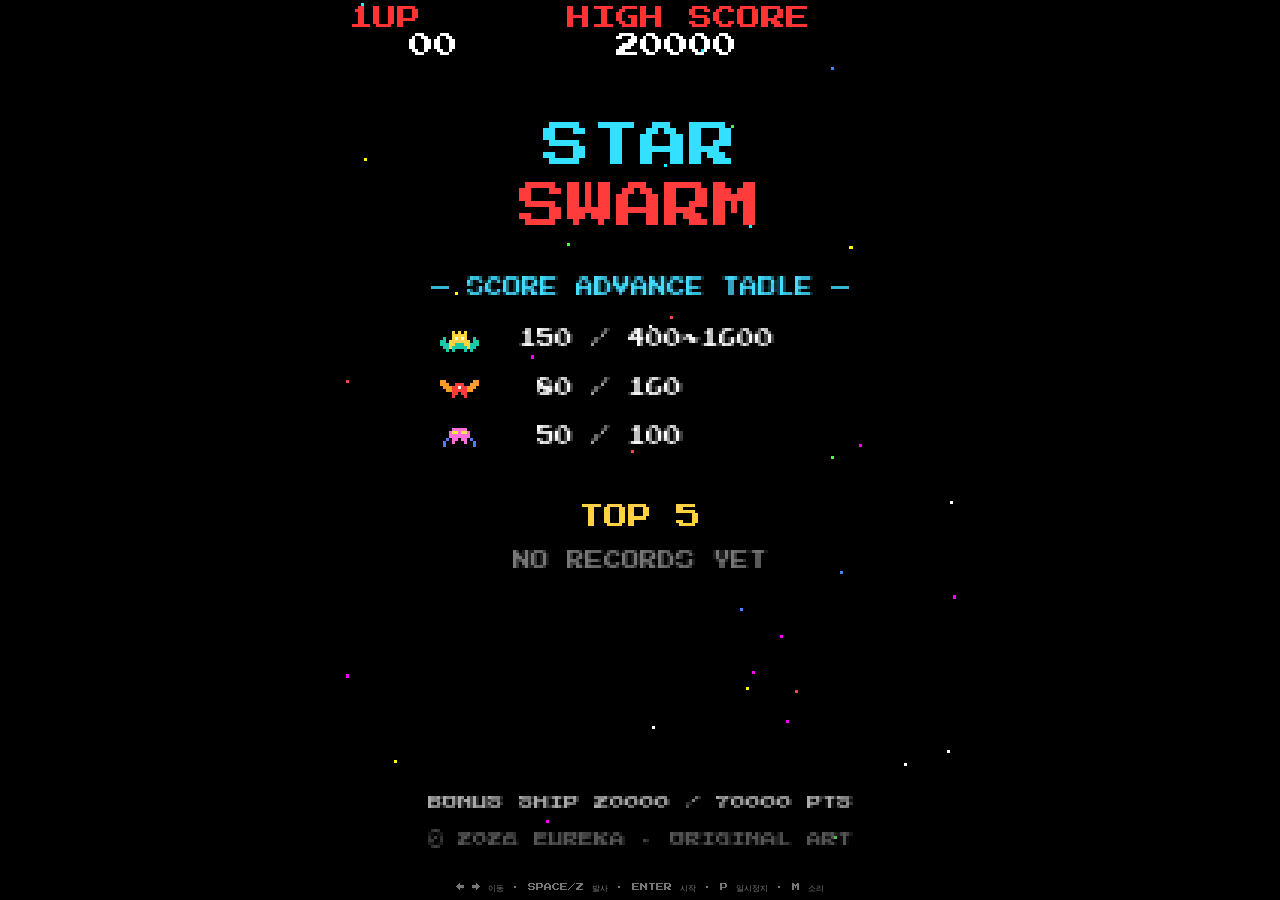
==== web/index.html @ d0725392 "Star Swarm: always rescue captured fighter, ramp difficulty, add entry attacks - Killing the captor " ====
<!doctype html>
<html lang="ko">
<head>
<meta charset="utf-8">
<meta name="viewport" content="width=device-width,initial-scale=1,user-scalable=no">
<title>Star Swarm</title>
<link rel="preconnect" href="https://fonts.googleapis.com">
<link href="https://fonts.googleapis.com/css2?family=Press+Start+2P&display=swap" rel="stylesheet">
<style>
  :root { --bg:#000; --fg:#ddd; --accent:#ff3b3b; color-scheme:dark; }
  html,body { margin:0; height:100%; background:var(--bg); color:var(--fg); overflow:hidden;
    font-family:'Press Start 2P',monospace; touch-action:none; user-select:none; }
  #wrap { padding-inline:16px; box-sizing:border-box; display:flex; flex-direction:column; align-items:center; justify-content:center; height:100%; }
  canvas { max-width:100%; image-rendering:pixelated; image-rendering:crisp-edges; background:#000;
    height:min(100vh, calc(100vw * 288 / 224)); aspect-ratio:224/288; }
  #help { font-size:8px; color:#777; padding:6px 16px; text-align:center; line-height:1.6; }
  #touch { display:none; width:100%; max-width:480px; justify-content:space-between; padding:8px 16px; box-sizing:border-box; }
  #touch button { font-family:inherit; font-size:12px; color:#fff; background:#222; border:2px solid #555;
    border-radius:12px; width:72px; height:56px; touch-action:none; }
  #touch .fire { background:#5a1010; border-color:var(--accent); width:96px; }
  @media (pointer:coarse) {
    #touch { display:flex; }
    #help { display:none; }
    canvas { height:min(calc(100vh - 80px), calc(100vw * 288 / 224)); }
  }
</style>
</head>
<body>
<div id="wrap">
  <canvas id="game" width="224" height="288"></canvas>
  <div id="help">← → 이동 · SPACE/Z 발사 · ENTER 시작 · P 일시정지 · M 소리</div>
  <div id="touch">
    <div><button data-k="ArrowLeft">◀</button> <button data-k="ArrowRight">▶</button></div>
    <button class="fire" data-k="Space">FIRE</button>
  </div>
</div>
<script>
'use strict';
// STAR SWARM — 오리지널 그래픽/사운드로 만든 고정 화면 슈팅 게임
const W = 224, H = 288, PY = H - 32;
const cv = document.getElementById('game'), ctx = cv.getContext('2d');
ctx.imageSmoothingEnabled = false;

// ---------- 유틸 ----------
const rnd = n => Math.random() * n;
const pick = a => a[Math.floor(Math.random() * a.length)];
const clamp = (v, a, b) => Math.max(a, Math.min(b, v));
function turnTo(a, t, r) { let d = t - a; d = Math.atan2(Math.sin(d), Math.cos(d)); return a + clamp(d, -r, r); }

// ---------- 스프라이트 (오리지널 픽셀아트) ----------
const PAL = { W:'#f4f4f4', C:'#33e0ff', R:'#ff3b3b', P:'#ff6fd8', Y:'#ffe14d', B:'#4d7cff', O:'#ff9a2e',
              G:'#ffd23f', T:'#19c9a8', V:'#9b5cff', M:'#ff4fa0' };
function mk(rows, map = {}) {
  const c = document.createElement('canvas'); c.width = rows[0].length; c.height = rows.length;
  const x = c.getContext('2d');
  rows.forEach((r, j) => [...r].forEach((ch, i) => { if (ch !== '.') { x.fillStyle = PAL[map[ch] || ch]; x.fillRect(i, j, 1, 1); } }));
  return c;
}
const SHIP = ['......W......','......W......','.....WWW.....','.....WCW.....','..R..WCW..R..','..R.WWWWW.R..',
              '..WWWWRWWWW..','.WWW.WRW.WWW.','WWW..WWW..WWW','WR....W....RW','W...........W'];
const DRONE = [['...PPPPP...','..PYYPYYP..','..PPPPPPP..','.B.PP.PP.B.','B..P...P..B','B.........B'],
               ['...PPPPP...','..PYYPYYP..','..PPPPPPP..','..BPP.PPB..','..B.P.P.B..','...B...B...']];
const ESCORT = [['OO.........OO','OOO..RRR..OOO','.OOORRWRROOO.','..OORRRRROO..','....RR.RR....','....R...R....'],
                ['.............','OOO..RRR..OOO','OOOORRWRROOOO','..OORRRRROO..','....RR.RR....','.....R.R.....']];
const BOSS = [['....G.G.G....','....GGGGG....','.T..GWGWG..T.','TT.GGGGGGG.TT','TTTGGTTTGGTTT','.TTGTTTTTGTT.','..T.T...T.T..'],
              ['....G.G.G....','....GGGGG....','....GWGWG....','.TTGGGGGGGTT.','TTTGGTTTGGTTT','TT.GTTTTTG.TT','T...T...T...T']];
const SPR = {
  player: mk(SHIP), captive: mk(SHIP, { W:'R', R:'W' }),
  drone: DRONE.map(r => mk(r)), escort: ESCORT.map(r => mk(r)),
  boss: BOSS.map(r => mk(r)), bossHurt: BOSS.map(r => mk(r, { G:'V', T:'M' })),
};
function spr(img, x, y, a = 0) {
  ctx.save(); ctx.translate(Math.round(x), Math.round(y));
  if (a) ctx.rotate(-Math.round(a / (Math.PI / 12)) * (Math.PI / 12));
  ctx.drawImage(img, -(img.width >> 1), -(img.height >> 1)); ctx.restore();
}
function txt(s, x, y, color = '#fff', align = 'center', size = 8) {
  ctx.font = `${size}px 'Press Start 2P', monospace`; ctx.textAlign = align; ctx.textBaseline = 'top';
  ctx.fillStyle = color; ctx.fillText(s, x, y);
}

// ---------- 사운드 (WebAudio 합성) ----------
let AC = null, muted = false;
function audio() { if (!AC) { try { AC = new (window.AudioContext || window.webkitAudioContext)(); } catch { } } return AC; }
function tone(f1, f2, dur, type = 'square', vol = 0.06, delay = 0) {
  const a = audio(); if (!a || muted) return; const t = a.currentTime + delay;
  const o = a.createOscillator(), g = a.createGain(); o.type = type;
  o.frequency.setValueAtTime(f1, t); o.frequency.exponentialRampToValueAtTime(f2, t + dur);
  g.gain.setValueAtTime(vol, t); g.gain.exponentialRampToValueAtTime(0.001, t + dur);
  o.connect(g).connect(a.destination); o.start(t); o.stop(t + dur);
}
function noise(dur, vol = 0.15) {
  const a = audio(); if (!a || muted) return;
  const b = a.createBuffer(1, a.sampleRate * dur, a.sampleRate), d = b.getChannelData(0);
  for (let i = 0; i < d.length; i++) d[i] = (Math.random() * 2 - 1) * (1 - i / d.length);
  const s = a.createBufferSource(), g = a.createGain(); s.buffer = b; g.gain.value = vol;
  s.connect(g).connect(a.destination); s.start();
}
const SFX = {
  shot: () => tone(1400, 380, 0.07),
  hit: () => noise(0.12, 0.12),
  bossHit: () => tone(500, 900, 0.1, 'square', 0.05),
  boom: () => { noise(0.8, 0.25); tone(200, 40, 0.8, 'sawtooth', 0.05); },
  dive: () => tone(1000, 250, 0.45, 'triangle', 0.035),
  beam: () => { tone(280, 560, 0.5, 'sawtooth', 0.025); tone(560, 280, 0.5, 'sawtooth', 0.02, 0.25); },
  capture: () => [880, 660, 440, 330].forEach((f, i) => tone(f, f * 0.98, 0.18, 'square', 0.05, i * 0.18)),
  rescue: () => [440, 554, 659, 880].forEach((f, i) => tone(f, f, 0.12, 'square', 0.05, i * 0.1)),
  extra: () => [988, 1319, 988, 1319].forEach((f, i) => tone(f, f, 0.08, 'square', 0.05, i * 0.09)),
  start: () => [392, 523, 659, 784, 659, 784, 1047].forEach((f, i) => tone(f, f, 0.16, 'square', 0.05, i * 0.17)),
  stage: () => [523, 659, 784].forEach((f, i) => tone(f, f, 0.1, 'triangle', 0.06, i * 0.1)),
};

// ---------- 입력 ----------
const keys = {}; let firePressed = false, enterPressed = false, paused = false;
const isFireKey = c => c === 'Space' || c === 'KeyZ';
function press(code, down) {
  if (down && !keys[code]) {
    if (isFireKey(code)) firePressed = true;
    if (code === 'Enter') enterPressed = true;
    onKey(code);
  }
  keys[code] = down;
}
addEventListener('keydown', e => {
  if (['ArrowLeft','ArrowRight','ArrowUp','ArrowDown','Space'].includes(e.code)) e.preventDefault();
  audio(); press(e.code, true);
});
addEventListener('keyup', e => press(e.code, false));
document.querySelectorAll('#touch button').forEach(b => {
  const k = b.dataset.k;
  b.addEventListener('pointerdown', e => { e.preventDefault(); audio(); press(k, true); });
  ['pointerup','pointerleave','pointercancel'].forEach(ev => b.addEventListener(ev, () => press(k, false)));
});
cv.addEventListener('pointerdown', () => { audio(); if (state === 'title') enterPressed = true; });

// ---------- 별 배경 ----------
const STAR_C = ['#fff','#ff0','#0ff','#f0f','#f44','#4f4','#48f'];
const stars = Array.from({ length: 70 }, () => ({ x: rnd(W), y: rnd(H), c: pick(STAR_C), ph: rnd(64) | 0, sp: 0.4 + rnd(0.8) }));

// ---------- 게임 상태 ----------
let state = 'title', frame = 0, stTimer = 0, hi = 20000, scores = [];
let G = null, enemies = [], pB = [], eB = [], fx = [], pops = [], captive = null;
const player = { x: W / 2, y: PY, state: 'play', dual: false, a: 0 };
const ships = () => player.dual ? [player.x - 8, player.x + 8] : [player.x];
const DIVING = ['dive', 'escort', 'beam'];

// 공유 랭킹: 아티팩트 db (플레이어마다 최고 점수 1개, scores/<userId>). 없으면 브라우저에만 저장
let DB = null, UID = null;
async function loadScores() {
  try { const b = JSON.parse(localStorage.getItem('ss-best') || 'null'); if (b) hi = Math.max(hi, b); } catch { }
  try { scores = JSON.parse(localStorage.getItem('ss-scores') || '[]'); } catch { }
  try {
    if (!window.claude?.use) return;
    DB = await claude.use('db'); const u = await claude.use('user');
    UID = u ? await u.id() : null;
    if (!DB) return;
    DB.collection('scores').orderBy('score', 'desc').limit(10).onSnapshot(s => {
      scores = s.docs.map(d => d.data()); if (scores[0]) hi = Math.max(hi, scores[0].score);
    }, () => {});
  } catch { }
}
loadScores();

function startGame() {
  G = { score: 0, reserve: 2, stage: 0, shots: 0, hits: 0, nextExtra: 20000, msg: '', msgT: 0, rt: 0, dt: 0 };
  Object.assign(player, { x: W / 2, y: PY, state: 'ready', dual: false, a: 0 });
  captive = null; state = 'game'; SFX.start(); nextStage(true);
}

// ---------- 편대 / 입장 경로 ----------
function makeSlots() {
  const s = [];
  for (let c = 3; c < 7; c++) s.push({ r: 0, c, k: 'boss' });
  for (let r = 1; r < 3; r++) for (let c = 1; c < 9; c++) s.push({ r, c, k: 'escort' });
  for (let r = 3; r < 5; r++) for (let c = 0; c < 10; c++) s.push({ r, c, k: 'drone' });
  return s;
}
function slotPos(s) {
  const sp = G.spread;
  return { x: W / 2 + G.fx + (s.c - 4.5) * 16 * sp, y: 40 + s.r * 16 * (0.4 + 0.6 * sp) };
}
// 경로 = 시작 위치/방향 + [프레임 수, 회전량] 스크립트. a=0 은 아래 방향
const PATH = {
  top:  { x: W / 2 - 12, y: -8, a: 0, scr: [[22, 0], [58, -0.075]] },
  side: { x: -8, y: H - 96, a: 2.3, scr: [[18, 0], [62, 0.065]] },
};
const CH_PATH = [
  { x: W / 2 - 16, y: -8, a: 0, scr: [[40, 0], [45, -0.07], [45, 0.07], [40, -0.035], [300, 0]] },
  { x: -8, y: H - 100, a: 2.2, scr: [[30, 0], [90, 0.07], [300, 0]] },
  { x: 40, y: -8, a: 0.3, scr: [[50, 0], [90, -0.07], [300, 0]] },
  { x: -8, y: 120, a: 1.57, scr: [[30, 0], [40, 0.05], [40, -0.05], [40, 0.05], [300, 0]] },
  { x: -8, y: H - 60, a: 2.6, scr: [[20, 0], [60, 0.05], [50, -0.06], [300, 0]] },
];
const mir = p => ({ x: W - p.x, y: p.y, a: -p.a, scr: p.scr.map(([n, t]) => [n, -t]) });

// 난이도 계수: 1스테이지 0 → 13스테이지 이상 1 (선형 증가)
const diff = () => Math.min(1, (G.stage - 1) / 12);

function nextStage(first = false) {
  G.stage++;
  G.challenge = G.stage >= 3 && (G.stage - 3) % 4 === 0;
  G.phase = 'intro'; G.pt = 0; G.st = 0; G.fx = 0; G.spread = 1; G.ft = 0; G.bt = 0;
  G.atk = 120; G.chHits = 0; G.entering = true; G.first = first;
  enemies = []; pB = []; eB = []; pops = [];
  if (!first) SFX.stage();
  const q = [], sp = 2.2 + 0.9 * diff();
  if (G.challenge) {
    const kinds = ['drone', 'escort', 'boss', 'escort', 'drone'];
    for (let w = 0; w < 5; w++) {
      const path = CH_PATH[(w + G.stage) % 5], kind = kinds[(w + G.stage) % 5];
      for (let i = 0; i < 8; i++)
        q.push({ t: w * 170 + (i >> 1) * 9, kind, slot: null, ...(i % 2 ? mir(path) : path), wave: w, sp: 2.4 });
    }
  } else {
    const S = makeSlots(), take = f => S.filter(f);
    const mid = s => s.c >= 3 && s.c <= 6;
    const bosses = take(s => s.r === 0), r2 = take(s => s.r === 2 && mid(s));
    const waves = [
      [[take(s => s.r === 1 && mid(s)), PATH.top], [take(s => s.r === 3 && mid(s)), mir(PATH.top)]],
      [[bosses.flatMap((b, i) => [b, r2[i]]), PATH.side]],
      [[take(s => (s.r === 1 || s.r === 2) && !mid(s)), mir(PATH.side)]],
      [[take(s => (s.r === 3 && s.c > 6) || (s.r === 4 && s.c >= 5)), mir(PATH.top)]],
      [[take(s => (s.r === 3 && s.c < 3) || (s.r === 4 && s.c < 5)), PATH.top]],
    ];
    waves.forEach((streams, w) => streams.forEach(([list, path]) =>
      list.forEach((slot, i) => q.push({ t: w * 150 + i * 7, kind: slot.k, slot, ...path, wave: w, sp }))));
  }
  G.queue = q.sort((a, b) => a.t - b.t);
}

function spawn(q) {
  const e = { kind: q.kind, hp: q.kind === 'boss' && !G.challenge ? 2 : 1, slot: q.slot, x: q.x, y: q.y, a: q.a,
    sp: q.sp, st: 'enter', scr: q.scr, si: 0, sf: 0, wave: q.wave, entry: true, life: 0 };
  if (!G.challenge && G.stage >= 2) {
    const d = diff();
    if (Math.random() < 0.15 + 0.45 * d) e.fireAt = 25 + (rnd(50) | 0);        // 입장하면서 조준 사격
    if (G.stage >= 3 && Math.random() < 0.05 + 0.25 * d) e.breakAway = true;  // 입장 직후 바로 급강하
  }
  enemies.push(e);
}

// ---------- 적 이동 ----------
function mv(e) { e.x += Math.sin(e.a) * e.sp; e.y += Math.cos(e.a) * e.sp; }
function runScript(e) {
  if (e.si >= e.scr.length) return true;
  const [n, turn] = e.scr[e.si]; e.a += turn; if (++e.sf >= n) { e.si++; e.sf = 0; }
  return false;
}
const offscreen = e => e.x < -24 || e.x > W + 24 || e.y < -24 || e.y > H + 24;

function startDive(e, beam = false) {
  e.st = beam ? 'beam' : 'dive'; e.ph = 0; e.pf = 0; e.turned = 0; e.a = Math.PI;
  e.td = e.x < W / 2 ? 1 : -1; e.sp = 1.7 + 1.3 * diff(); e.turn = 0.03 + 0.03 * diff();
  e.shots = 1 + Math.floor(diff() * 3); e.entry = false;
  if (beam) { e.tx = clamp(player.x, 24, W - 24); e.ty = PY - 122; e.bt = 0; e.beamL = 0; e.capturing = false; }
}

function updEnemy(e) {
  e.life++;
  switch (e.st) {
    case 'enter':
      if (e.life === e.fireAt) eFire(e);
      if (runScript(e)) {
        if (G.challenge) e.st = 'exit';
        else if (e.breakAway && player.state === 'play') { const a = e.a; startDive(e); e.a = a; e.ph = 1; }
        else e.st = 'home';
      }
      mv(e);
      if (G.challenge && e.life > 60 && offscreen(e)) e.dead = e.gone = true;
      break;
    case 'exit':
      mv(e); if (offscreen(e)) e.dead = e.gone = true; break;
    case 'home': {
      const p = slotPos(e.slot), dx = p.x - e.x, dy = p.y - e.y, d = Math.hypot(dx, dy), sp = 2.4;
      if (d < sp + 0.5) { e.x = p.x; e.y = p.y; e.st = 'form'; e.entry = false; }
      else { e.a = turnTo(e.a, Math.atan2(dx, dy), 0.2); e.x += dx / d * sp; e.y += dy / d * sp; }
      break;
    }
    case 'form': {
      const p = slotPos(e.slot); e.x = p.x; e.y = p.y; e.a = turnTo(e.a, 0, 0.2); break;
    }
    case 'escort': {
      const L = e.leader;
      if (!L || L.dead || L.st !== 'dive') { e.st = 'dive'; e.ph = 1; e.pf = 0; e.shots = 1; break; }
      const c = Math.cos(L.a), s = Math.sin(L.a);
      e.x += (L.x + e.ox * c + e.oy * s - e.x) * 0.25; e.y += (L.y - e.ox * s + e.oy * c - e.y) * 0.25;
      e.a = L.a; if (L.fireNow) eFire(e);
      break;
    }
    case 'dive': diveUpd(e); break;
    case 'beam': beamUpd(e); break;
  }
}

function diveUpd(e) {
  e.pf++; e.fireNow = false;
  if (e.ph === 0) {
    e.a += e.td * 0.085; e.turned += 0.085;
    if (e.turned > Math.PI + 0.5) { e.ph = 1; e.pf = 0; }
  } else if (e.ph === 1) {
    e.a = turnTo(e.a, Math.atan2(player.x - e.x, Math.max(20, player.y - e.y)), e.turn || 0.035);
    if (e.pf === 8 || (e.shots > 1 && e.pf === 26) || (e.shots > 2 && e.pf === 44)) { eFire(e); e.fireNow = true; }
    if (e.y > H - 100) e.ph = 2;
  }
  mv(e);
  if (e.y > H + 12 || e.x < -40 || e.x > W + 40) {
    if (!e.slot) { e.dead = e.gone = true; return; }
    e.y = -12; e.x = slotPos(e.slot).x; e.st = 'home'; e.leader = null;
  }
}

function beamUpd(e) {
  e.pf++;
  if (e.ph === 0) {
    e.a += e.td * 0.085; e.turned += 0.085; mv(e);
    if (e.turned > Math.PI * 0.9) e.ph = 1;
  } else if (e.ph === 1) {
    const dx = e.tx - e.x, dy = e.ty - e.y;
    e.a = turnTo(e.a, Math.atan2(dx, dy), 0.08); mv(e);
    if (Math.hypot(dx, dy) < 6) { e.ph = 2; e.bt = 0; }
  } else {
    e.a = turnTo(e.a, 0, 0.2);
    if (!e.capturing) e.bt++;
    const t = e.bt;
    e.beamL = t < 40 ? t / 40 : t < 160 ? 1 : t < 200 ? (200 - t) / 40 : 0;
    if (t % 30 === 1 && e.beamL > 0) SFX.beam();
    if (e.beamL >= 1 && !e.capturing && player.state === 'play' && !player.dual && !captive
        && Math.abs(player.x - e.x) < 18) {
      player.state = 'captured'; player.capBoss = e; player.a = 0; e.capturing = true; SFX.capture();
    }
    if (t >= 200) {
      e.beamL = 0;
      if (captive && captive.boss === e) e.st = 'home';
      else { e.st = 'dive'; e.ph = 2; e.a = 0; }
    }
  }
}

function eFire(e) {
  const d = diff();
  if (player.state !== 'play' || G.challenge || eB.length >= 6 + 6 * d || e.y > PY - 30) return;
  const v = 2.6 + 1.4 * d, dy = Math.max(40, player.y - e.y);
  eB.push({ x: e.x, y: e.y + 6, vx: clamp((player.x - e.x) / dy * v, -1.5, 1.5), vy: v });
}

// ---------- 공격 패턴 ----------
function attackLogic() {
  if (G.challenge || G.entering || player.state !== 'play' || G.phase !== 'play') return;
  if (--G.atk > 0) return;
  const form = enemies.filter(e => e.st === 'form');
  const active = enemies.filter(e => DIVING.includes(e.st)).length;
  const d = diff();
  G.atk = 140 - 100 * d + rnd(80 - 50 * d);
  if (form.length + active <= 6) G.atk *= 0.5; // 남은 적이 적으면 더 공격적
  if (!form.length || active >= 2 + Math.round(5 * d)) return;
  const bosses = form.filter(e => e.kind === 'boss');
  if (bosses.length && Math.random() < 0.35) {
    const b = pick(bosses);
    if (!captive && !player.dual && !enemies.some(e => e.st === 'beam') && Math.random() < 0.45) {
      startDive(b, true);
    } else {
      startDive(b);
      const esc = form.filter(e => e.kind === 'escort' && e.slot.r === 1 && Math.abs(e.slot.c - b.slot.c) <= 1).slice(0, 2);
      esc.forEach((x, i) => { x.st = 'escort'; x.leader = b; x.ox = i ? 14 : -14; x.oy = -10; x.entry = false; });
    }
  } else {
    const pool = form.filter(e => e.kind !== 'boss');
    if (pool.length) startDive(pick(pool)); else startDive(pick(bosses));
    const more = pool.filter(e => e.st === 'form');
    if (more.length && Math.random() < d * 0.5) startDive(pick(more)); // 후반엔 2기 동시 급강하
  }
  SFX.dive();
}

// ---------- 점수 / 피격 ----------
function addScore(n) {
  G.score += n; if (G.score > hi) hi = G.score;
  if (G.score >= G.nextExtra) {
    G.reserve++; SFX.extra(); G.nextExtra = G.nextExtra === 20000 ? 70000 : G.nextExtra + 70000;
  }
}
function boom(x, y, big = false, color = '#ff0') { fx.push({ x, y, t: 0, big, color }); }
function popup(x, y, s) { pops.push({ x, y, s, t: 0 }); }
function say(m, t = 120) { G.msg = m; G.msgT = t; }

function hitEnemy(e) {
  if (e.kind === 'boss' && e.hp > 1) { e.hp--; e.hurt = true; SFX.bossHit(); return; }
  e.dead = true; SFX.hit();
  const diving = DIVING.includes(e.st);
  let pts;
  if (G.challenge) { pts = 100; G.chHits++; }
  else if (e.kind === 'drone') pts = diving ? 100 : 50;
  else if (e.kind === 'escort') pts = diving ? 160 : 80;
  else if (e.kind === 'cap') pts = 1000;
  else if (!diving) pts = 150;
  else pts = [400, 800, 1600][enemies.filter(x => x.leader === e && !x.dead && x.st === 'escort').length];
  addScore(pts);
  if (pts >= 400) popup(e.x, e.y, String(pts));
  boom(e.x, e.y, false, e.kind === 'boss' ? '#ffd23f' : e.kind === 'escort' ? '#ff9a2e' : '#ff6fd8');
  if (e.kind === 'boss' && player.capBoss === e && player.state === 'captured') { player.state = 'play'; player.y = PY; player.a = 0; }
  if (e.kind === 'boss' && captive && captive.boss === e) { captive.st = 'rescue'; SFX.rescue(); say('RESCUE !', 90); }
}

function playerHit(i) {
  const sx = ships();
  boom(sx[i], player.y, true, '#fff'); SFX.boom();
  if (player.dual) { player.dual = false; player.x = sx[1 - i]; }
  else { player.state = 'dead'; G.dt = 0; }
}

// ---------- 플레이어 ----------
function updPlayer() {
  const p = player;
  if (p.state === 'play') {
    const l = keys.ArrowLeft || keys.KeyA, r = keys.ArrowRight || keys.KeyD;
    if (l) p.x -= 1.6; if (r) p.x += 1.6;
    p.x = clamp(p.x, p.dual ? 16 : 8, W - (p.dual ? 16 : 8));
    if (firePressed && pB.length <= (p.dual ? 2 : 1)) {
      ships().forEach(x => pB.push({ x, y: p.y - 8 })); G.shots += ships().length; SFX.shot();
    }
  } else if (p.state === 'captured') {
    const b = p.capBoss;
    p.a += 0.3; p.x += (b.x - p.x) * 0.06; p.y -= 0.9;
    if (p.y <= b.y - 14) {
      captive = { boss: b, st: 'held', x: b.x, y: b.y - 14, a: 0 };
      b.capturing = false; p.state = 'dead'; p.a = 0; G.dt = 60; say('FIGHTER CAPTURED', 150);
    }
  } else if (p.state === 'dead') {
    G.dt++;
    if (G.dt > 150 && !enemies.some(e => DIVING.includes(e.st))) {
      if (G.reserve <= 0) return gameOver();
      G.reserve--; p.state = 'ready'; G.rt = 0;
    }
  } else if (p.state === 'ready') {
    if (++G.rt > 90 && G.phase !== 'intro') Object.assign(p, { state: 'play', x: W / 2, y: PY, dual: false });
  }
}

function updCaptive() {
  const c = captive; if (!c) return;
  if (c.st === 'held') {
    const b = c.boss, s = Math.sin(b.a), co = Math.cos(b.a);
    c.x = b.x - 14 * s; c.y = b.y - 14 * co; c.a = b.a + Math.PI;
  } else if (c.st === 'rescue') {
    c.a += 0.25;
    if (player.state !== 'play') return; // 내 전투기가 다시 나올 때까지 제자리에서 대기
    const tx = clamp(player.x + 8, 24, W - 8), ty = player.y, dx = tx - c.x, dy = ty - c.y, d = Math.hypot(dx, dy);
    if (d < 2.5) {
      player.dual = true; player.x = clamp(tx - 8, 16, W - 16); captive = null; say('DUAL FIGHTER', 90);
    } else { c.x += dx / d * 2.2; c.y += dy / d * 2.2; }
  }
}

// ---------- 탄 / 충돌 ----------
function updBullets() {
  pB.forEach(b => { b.y -= 6; if (b.y < -8) b.dead = true; });
  eB.forEach(b => { b.x += b.vx; b.y += b.vy; if (b.y > H + 8) b.dead = true; });
  for (const b of pB) {
    if (b.dead) continue;
    for (const e of enemies) {
      if (!e.dead && Math.abs(b.x - e.x) < 7 && Math.abs(b.y - e.y) < 7) { b.dead = true; G.hits++; hitEnemy(e); break; }
    }
    if (!b.dead && captive && captive.st === 'held' && Math.abs(b.x - captive.x) < 6 && Math.abs(b.y - captive.y) < 7) {
      b.dead = true; G.hits++; addScore(500); boom(captive.x, captive.y, true, '#ff3b3b'); SFX.boom(); captive = null;
    }
  }
  if (player.state === 'play') {
    for (const b of eB) {
      if (b.dead) continue;
      const sx = ships(), i = sx.findIndex(x => Math.abs(b.x - x) < 5 && Math.abs(b.y - player.y) < 7);
      if (i >= 0) { b.dead = true; playerHit(i); if (player.state !== 'play') break; }
    }
  }
  if (player.state === 'play') {
    for (const e of enemies) {
      if (e.dead || e.st === 'form') continue;
      const sx = ships(), i = sx.findIndex(x => Math.abs(e.x - x) < 10 && Math.abs(e.y - player.y) < 10);
      if (i >= 0) { e.hp = 1; hitEnemy(e); playerHit(i); if (player.state !== 'play') break; }
    }
  }
  pB = pB.filter(b => !b.dead); eB = eB.filter(b => !b.dead);
}

// ---------- 메인 업데이트 ----------
function updFormation() {
  G.ft++;
  if (G.entering) { G.fx = Math.sin(G.ft * 0.025) * 14; G.spread = 1; }
  else { G.fx *= 0.95; G.bt++; G.spread = 1 + 0.14 * (0.5 - 0.5 * Math.cos(G.bt * 0.035)); }
}

function updGame() {
  G.pt++; if (G.msgT > 0) G.msgT--;
  if (G.phase === 'intro') {
    if (G.pt >= (G.first ? 200 : 110)) { G.phase = 'play'; G.pt = 0; }
  } else if (G.phase === 'play') {
    G.st++;
    while (G.queue.length && G.queue[0].t <= G.st) spawn(G.queue.shift());
    G.entering = G.queue.length > 0 || enemies.some(e => e.entry);
    if (!G.queue.length && !enemies.length && !captive && ['play', 'ready'].includes(player.state)) {
      G.phase = 'clear'; G.pt = 0; eB = [];
    }
  } else if (G.phase === 'clear') {
    const wait = G.challenge ? 260 : 90;
    if (G.challenge && G.pt === 120 && G.chHits === 40) addScore(10000);
    if (G.pt >= wait) return nextStage();
  }
  updFormation();
  updPlayer();
  if (state !== 'game') return;
  enemies.forEach(updEnemy);
  updCaptive();
  updBullets();
  enemies = enemies.filter(e => !e.dead);
  attackLogic();
}

function gameOver() { state = 'over'; stTimer = 0; }

const LETTERS = 'ABCDEFGHIJKLMNOPQRSTUVWXYZ0123456789 .';
let nameBuf = [0, 0, 0], namePos = 0;
function onKey(code) {
  if (code === 'KeyM') muted = !muted;
  if (code === 'KeyP' && state === 'game') paused = !paused;
  if (state !== 'name') return;
  const L = LETTERS.length;
  if (code === 'ArrowRight' || code === 'ArrowUp') nameBuf[namePos] = (nameBuf[namePos] + 1) % L;
  else if (code === 'ArrowLeft' || code === 'ArrowDown') nameBuf[namePos] = (nameBuf[namePos] + L - 1) % L;
  else if (code === 'Backspace' && namePos > 0) namePos--;
  else if (/^Key[A-Z]$/.test(code) || /^Digit\d$/.test(code)) { nameBuf[namePos] = LETTERS.indexOf(code.slice(-1)); namePos++; }
  else if (isFireKey(code) || code === 'Enter') namePos++;
  if (namePos >= 3) submitName();
}
function submitName() {
  const name = nameBuf.map(i => LETTERS[i]).join('').trim() || 'AAA';
  state = 'title';
  const entry = { name, score: G.score, stage: G.stage, at: Date.now() };
  const local = () => {
    scores = [...scores, entry].sort((a, b) => b.score - a.score).slice(0, 10);
    try { localStorage.setItem('ss-scores', JSON.stringify(scores)); } catch { }
  };
  try { localStorage.setItem('ss-best', JSON.stringify(Math.max(G.score, JSON.parse(localStorage.getItem('ss-best') || '0')))); } catch { }
  if (!DB || !UID) return local();
  const ref = DB.doc('scores/' + UID);
  ref.get().then(s => { const prev = s.data(); if (!prev || prev.score < entry.score) return ref.set(entry); }).catch(local);
}

function update() {
  frame++;
  stars.forEach(s => { s.y += player.state === 'dead' ? s.sp * 0.3 : s.sp; if (s.y > H) { s.y = 0; s.x = rnd(W); } });
  fx.forEach(f => f.t++); fx = fx.filter(f => f.t < (f.big ? 50 : 22));
  pops.forEach(p => p.t++); pops = pops.filter(p => p.t < 70);
  if (state === 'title') { if (enterPressed || firePressed) startGame(); }
  else if (state === 'game') { if (!paused) updGame(); }
  else if (state === 'over') { if (++stTimer > 180) { state = 'results'; stTimer = 0; } }
  else if (state === 'results') {
    if (++stTimer > 300 || (stTimer > 60 && (enterPressed || firePressed))) {
      const qualifies = G.score > 0 && (scores.length < 10 || G.score > scores[scores.length - 1].score);
      if (qualifies) { state = 'name'; nameBuf = [0, 0, 0]; namePos = 0; } else state = 'title';
    }
  }
  firePressed = enterPressed = false;
}

// ---------- 그리기 ----------
function drawStars() {
  stars.forEach(s => { if (((frame + s.ph) >> 4) & 1) { ctx.fillStyle = s.c; ctx.fillRect(s.x | 0, s.y | 0, 1, 1); } });
}
function enemyImg(e) {
  const f = (frame >> 5) & 1;
  if (e.kind === 'cap') return SPR.captive;
  if (e.kind === 'boss') return (e.hurt ? SPR.bossHurt : SPR.boss)[f];
  return SPR[e.kind][f];
}
function drawBeam(e) {
  const L = e.beamL; if (!L) return;
  const top = e.y + 8, len = 118 * L;
  for (let i = 0; i < len; i += 4) {
    const w = 4 + (i / 118) * 22, c = ((i + frame * 2) >> 3) & 1;
    ctx.fillStyle = c ? 'rgba(80,200,255,0.55)' : 'rgba(160,80,255,0.45)';
    ctx.fillRect(e.x - w, top + i, w * 2, 3);
  }
}
function drawFx() {
  fx.forEach(f => {
    const r = f.big ? f.t * 0.6 : f.t * 0.7;
    ctx.strokeStyle = f.t % 4 < 2 ? f.color : '#fff'; ctx.lineWidth = 1;
    ctx.beginPath(); ctx.arc(f.x, f.y, r, 0, Math.PI * 2); ctx.stroke();
    for (let k = 0; k < (f.big ? 12 : 8); k++) {
      const an = k * 2.399 + f.x, d = r * (1.2 + (k % 3) * 0.3);
      ctx.fillStyle = k % 2 ? f.color : '#f44';
      ctx.fillRect(f.x + Math.cos(an) * d, f.y + Math.sin(an) * d, f.big ? 2 : 1, f.big ? 2 : 1);
    }
  });
  pops.forEach(p => txt(p.s, p.x, p.y - 4, '#4df', 'center', 6));
}
function drawFlags() {
  let x = W - 4; const n = G ? G.stage : 0;
  const big = Math.floor(n / 10), mid = Math.floor((n % 10) / 5), small = n % 5;
  const flag = (w, h, c) => { x -= w + 2; ctx.fillStyle = '#ccc'; ctx.fillRect(x, H - 2 - h, 1, h);
    ctx.fillStyle = c; ctx.fillRect(x + 1, H - 2 - h, w - 1, h >> 1); };
  for (let i = 0; i < small; i++) flag(4, 8, '#f33');
  for (let i = 0; i < mid; i++) flag(6, 10, '#3cf');
  for (let i = 0; i < Math.min(big, 4); i++) flag(7, 12, '#fd2');
}
function drawHUD() {
  if ((frame >> 4) & 1 || state !== 'game') txt('1UP', 28, 2, '#f33');
  txt(String(G ? G.score : 0).padStart(2, '0'), 52, 11, '#fff', 'right');
  txt('HIGH SCORE', W / 2 + 16, 2, '#f33');
  txt(String(hi), W / 2 + 32, 11, '#fff', 'right');
  if (G && state === 'game') {
    for (let i = 0; i < Math.min(G.reserve, 6); i++) ctx.drawImage(SPR.player, 4 + i * 14, H - 13);
    drawFlags();
  }
}

function drawGame() {
  enemies.forEach(e => { if (e.st === 'beam') drawBeam(e); });
  enemies.forEach(e => spr(enemyImg(e), e.x, e.y, e.st === 'form' ? 0 : e.a));
  if (captive) spr(SPR.captive, captive.x, captive.y, captive.st === 'held' ? captive.a : captive.a);
  const p = player;
  if (p.state === 'play' || (p.state === 'ready' && G.phase !== 'intro')) ships().forEach(x => spr(SPR.player, x, p.y));
  if (p.state === 'captured') spr(SPR.player, p.x, p.y, p.a);
  ctx.fillStyle = '#ffe14d'; pB.forEach(b => ctx.fillRect(b.x, b.y - 3, 1, 5));
  eB.forEach(b => { ctx.fillStyle = '#f44'; ctx.fillRect(b.x - 1, b.y - 2, 2, 4); ctx.fillStyle = '#fff'; ctx.fillRect(b.x - 1, b.y + 1, 2, 1); });
  drawFx();

  const cy = H / 2 - 8;
  if (G.phase === 'intro') {
    if (G.first && G.pt < 110) txt('PLAYER 1', W / 2, cy, '#4df');
    else txt(G.challenge ? 'CHALLENGING STAGE' : 'STAGE ' + G.stage, W / 2, cy, '#4df');
  } else if (p.state === 'ready') txt('READY', W / 2, cy, '#f33');
  if (G.phase === 'clear' && G.challenge && G.pt > 30) {
    txt('NUMBER OF HITS', W / 2, cy - 16, '#4df'); txt(String(G.chHits), W / 2, cy, '#fff');
    if (G.pt > 120) {
      if (G.chHits === 40) { txt('PERFECT !', W / 2, cy + 20, '#ffd23f'); txt('SPECIAL BONUS 10000 PTS', W / 2, cy + 36, '#ffd23f'); }
      else txt('BONUS ' + G.chHits * 100, W / 2, cy + 20, '#ffd23f');
    }
  }
  if (G.msgT > 0) txt(G.msg, W / 2, cy + 20, '#f33');
  if (paused) txt('PAUSE', W / 2, cy + 40, '#fff');
}

function drawTitle() {
  const t = Math.min(1, frame / 60);
  txt('STAR', W / 2, 40, '#33e0ff', 'center', 16);
  txt('SWARM', W / 2, 60, '#ff3b3b', 'center', 16);
  txt('— SCORE ADVANCE TABLE —', W / 2, 92, '#4df', 'center', 6);
  const f = (frame >> 5) & 1;
  const rows = [[SPR.boss[f], '150 / 400~1600'], [SPR.escort[f], ' 80 / 160'], [SPR.drone[f], ' 50 / 100']];
  rows.forEach(([img, s], i) => { spr(img, 52, 112 + i * 16); txt(s, 72, 109 + i * 16, '#fff', 'left', 6); });
  txt('TOP 5', W / 2, 166, '#ffd23f', 'center', 8);
  scores.slice(0, 5).forEach((s, i) =>
    txt(`${i + 1}. ${s.name.padEnd(3)} ${String(s.score).padStart(7)} S${s.stage}`, W / 2, 180 + i * 11, '#ddd', 'center', 6));
  if (!scores.length) txt('NO RECORDS YET', W / 2, 182, '#777', 'center', 6);
  if ((frame >> 5) & 1 && t >= 1) txt('PRESS ENTER / FIRE', W / 2, 244, '#fff');
  txt('BONUS SHIP 20000 / 70000 PTS', W / 2, 262, '#aaa', 'center', 5);
  txt('© 2026 EUREKA · ORIGINAL ART', W / 2, 274, '#555', 'center', 5);
}

function draw() {
  ctx.fillStyle = '#000'; ctx.fillRect(0, 0, W, H);
  drawStars();
  if (state === 'title') drawTitle();
  else {
    drawGame();
    const cy = H / 2 - 8;
    if (state === 'over') txt('GAME OVER', W / 2, cy, '#4df');
    if (state === 'results') {
      const ratio = G.shots ? (G.hits / G.shots * 100).toFixed(1) : '0.0';
      txt('-RESULTS-', W / 2, cy - 40, '#f33');
      txt('SHOTS FIRED', 24, cy - 16, '#ffd23f', 'left'); txt(String(G.shots), W - 24, cy - 16, '#ffd23f', 'right');
      txt('NUMBER OF HITS', 24, cy, '#fff', 'left'); txt(String(G.hits), W - 24, cy, '#fff', 'right');
      txt('HIT-MISS RATIO', 24, cy + 16, '#4df', 'left'); txt(ratio + '%', W - 24, cy + 16, '#4df', 'right');
    }
    if (state === 'name') {
      ctx.fillStyle = 'rgba(0,0,0,0.75)'; ctx.fillRect(0, cy - 50, W, 110);
      txt('ENTER YOUR INITIALS !', W / 2, cy - 40, '#f33');
      txt('SCORE ' + G.score, W / 2, cy - 24, '#fff');
      nameBuf.forEach((c, i) => txt(LETTERS[c], W / 2 - 16 + i * 16, cy, i === namePos && (frame >> 3) & 1 ? '#555' : '#ffd23f', 'center', 12));
      txt('◀▶ 문자 선택 · FIRE 확정', W / 2, cy + 30, '#aaa', 'center', 6);
    }
  }
  drawHUD();
}

// ---------- 고정 60fps 루프 ----------
let last = performance.now(), acc = 0;
function loop(now) {
  acc += Math.min(100, now - last); last = now;
  while (acc >= 1000 / 60) { update(); acc -= 1000 / 60; }
  draw(); requestAnimationFrame(loop);
}
requestAnimationFrame(loop);
</script>
</body>
</html>
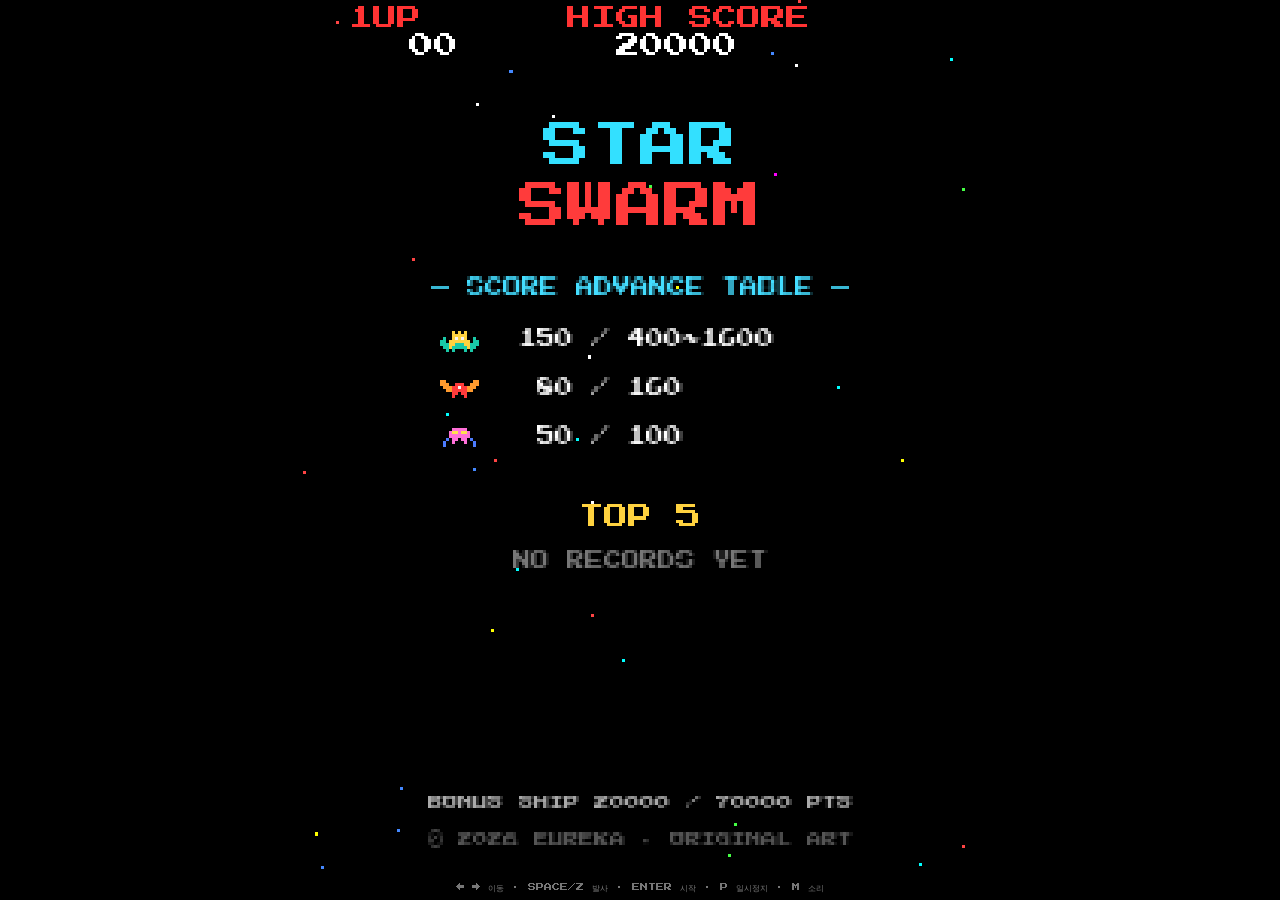
==== commit c238b752: "Star Swarm: clean up dead code, fix escort dive stats, add verification script - Remove leftovers fr" ====
--- a/web/index.html
+++ b/web/index.html
@@ -142,7 +142,7 @@
 let G = null, enemies = [], pB = [], eB = [], fx = [], pops = [], captive = null;
 const player = { x: W / 2, y: PY, state: 'play', dual: false, a: 0 };
 const ships = () => player.dual ? [player.x - 8, player.x + 8] : [player.x];
-const DIVING = ['dive', 'escort', 'beam'];
+const isDiving = e => e.st === 'dive' || e.st === 'escort' || e.st === 'beam';
 
 // 공유 랭킹: 아티팩트 db (플레이어마다 최고 점수 1개, scores/<userId>). 없으면 브라우저에만 저장
 let DB = null, UID = null;
@@ -185,11 +185,11 @@
   side: { x: -8, y: H - 96, a: 2.3, scr: [[18, 0], [62, 0.065]] },
 };
 const CH_PATH = [
-  { x: W / 2 - 16, y: -8, a: 0, scr: [[40, 0], [45, -0.07], [45, 0.07], [40, -0.035], [300, 0]] },
-  { x: -8, y: H - 100, a: 2.2, scr: [[30, 0], [90, 0.07], [300, 0]] },
-  { x: 40, y: -8, a: 0.3, scr: [[50, 0], [90, -0.07], [300, 0]] },
-  { x: -8, y: 120, a: 1.57, scr: [[30, 0], [40, 0.05], [40, -0.05], [40, 0.05], [300, 0]] },
-  { x: -8, y: H - 60, a: 2.6, scr: [[20, 0], [60, 0.05], [50, -0.06], [300, 0]] },
+  { x: W / 2 - 16, y: -8, a: 0, scr: [[40, 0], [45, -0.07], [45, 0.07], [40, -0.035]] },
+  { x: -8, y: H - 100, a: 2.2, scr: [[30, 0], [90, 0.07]] },
+  { x: 40, y: -8, a: 0.3, scr: [[50, 0], [90, -0.07]] },
+  { x: -8, y: 120, a: 1.57, scr: [[30, 0], [40, 0.05], [40, -0.05], [40, 0.05]] },
+  { x: -8, y: H - 60, a: 2.6, scr: [[20, 0], [60, 0.05], [50, -0.06]] },
 ];
 const mir = p => ({ x: W - p.x, y: p.y, a: -p.a, scr: p.scr.map(([n, t]) => [n, -t]) });
 
@@ -209,7 +209,7 @@
     for (let w = 0; w < 5; w++) {
       const path = CH_PATH[(w + G.stage) % 5], kind = kinds[(w + G.stage) % 5];
       for (let i = 0; i < 8; i++)
-        q.push({ t: w * 170 + (i >> 1) * 9, kind, slot: null, ...(i % 2 ? mir(path) : path), wave: w, sp: 2.4 });
+        q.push({ t: w * 170 + (i >> 1) * 9, kind, slot: null, ...(i % 2 ? mir(path) : path), sp: 2.4 });
     }
   } else {
     const S = makeSlots(), take = f => S.filter(f);
@@ -223,14 +223,14 @@
       [[take(s => (s.r === 3 && s.c < 3) || (s.r === 4 && s.c < 5)), PATH.top]],
     ];
     waves.forEach((streams, w) => streams.forEach(([list, path]) =>
-      list.forEach((slot, i) => q.push({ t: w * 150 + i * 7, kind: slot.k, slot, ...path, wave: w, sp }))));
+      list.forEach((slot, i) => q.push({ t: w * 150 + i * 7, kind: slot.k, slot, ...path, sp }))));
   }
   G.queue = q.sort((a, b) => a.t - b.t);
 }
 
 function spawn(q) {
   const e = { kind: q.kind, hp: q.kind === 'boss' && !G.challenge ? 2 : 1, slot: q.slot, x: q.x, y: q.y, a: q.a,
-    sp: q.sp, st: 'enter', scr: q.scr, si: 0, sf: 0, wave: q.wave, entry: true, life: 0 };
+    sp: q.sp, st: 'enter', scr: q.scr, si: 0, sf: 0, entry: true, life: 0 };
   if (!G.challenge && G.stage >= 2) {
     const d = diff();
     if (Math.random() < 0.15 + 0.45 * d) e.fireAt = 25 + (rnd(50) | 0);        // 입장하면서 조준 사격
@@ -251,7 +251,7 @@
 function startDive(e, beam = false) {
   e.st = beam ? 'beam' : 'dive'; e.ph = 0; e.pf = 0; e.turned = 0; e.a = Math.PI;
   e.td = e.x < W / 2 ? 1 : -1; e.sp = 1.7 + 1.3 * diff(); e.turn = 0.03 + 0.03 * diff();
-  e.shots = 1 + Math.floor(diff() * 3); e.entry = false;
+  e.shots = 1 + Math.round(diff() * 2); e.entry = false; // 1발 → 3발
   if (beam) { e.tx = clamp(player.x, 24, W - 24); e.ty = PY - 122; e.bt = 0; e.beamL = 0; e.capturing = false; }
 }
 
@@ -266,10 +266,9 @@
         else e.st = 'home';
       }
       mv(e);
-      if (G.challenge && e.life > 60 && offscreen(e)) e.dead = e.gone = true;
       break;
     case 'exit':
-      mv(e); if (offscreen(e)) e.dead = e.gone = true; break;
+      mv(e); if (offscreen(e)) e.dead = true; break;
     case 'home': {
       const p = slotPos(e.slot), dx = p.x - e.x, dy = p.y - e.y, d = Math.hypot(dx, dy), sp = 2.4;
       if (d < sp + 0.5) { e.x = p.x; e.y = p.y; e.st = 'form'; e.entry = false; }
@@ -298,13 +297,12 @@
     e.a += e.td * 0.085; e.turned += 0.085;
     if (e.turned > Math.PI + 0.5) { e.ph = 1; e.pf = 0; }
   } else if (e.ph === 1) {
-    e.a = turnTo(e.a, Math.atan2(player.x - e.x, Math.max(20, player.y - e.y)), e.turn || 0.035);
+    e.a = turnTo(e.a, Math.atan2(player.x - e.x, Math.max(20, player.y - e.y)), e.turn);
     if (e.pf === 8 || (e.shots > 1 && e.pf === 26) || (e.shots > 2 && e.pf === 44)) { eFire(e); e.fireNow = true; }
     if (e.y > H - 100) e.ph = 2;
   }
   mv(e);
   if (e.y > H + 12 || e.x < -40 || e.x > W + 40) {
-    if (!e.slot) { e.dead = e.gone = true; return; }
     e.y = -12; e.x = slotPos(e.slot).x; e.st = 'home'; e.leader = null;
   }
 }
@@ -348,7 +346,7 @@
   if (G.challenge || G.entering || player.state !== 'play' || G.phase !== 'play') return;
   if (--G.atk > 0) return;
   const form = enemies.filter(e => e.st === 'form');
-  const active = enemies.filter(e => DIVING.includes(e.st)).length;
+  const active = enemies.filter(isDiving).length;
   const d = diff();
   G.atk = 140 - 100 * d + rnd(80 - 50 * d);
   if (form.length + active <= 6) G.atk *= 0.5; // 남은 적이 적으면 더 공격적
@@ -361,7 +359,7 @@
     } else {
       startDive(b);
       const esc = form.filter(e => e.kind === 'escort' && e.slot.r === 1 && Math.abs(e.slot.c - b.slot.c) <= 1).slice(0, 2);
-      esc.forEach((x, i) => { x.st = 'escort'; x.leader = b; x.ox = i ? 14 : -14; x.oy = -10; x.entry = false; });
+      esc.forEach((x, i) => Object.assign(x, { st: 'escort', leader: b, ox: i ? 14 : -14, oy: -10, sp: b.sp, turn: b.turn }));
     }
   } else {
     const pool = form.filter(e => e.kind !== 'boss');
@@ -386,12 +384,11 @@
 function hitEnemy(e) {
   if (e.kind === 'boss' && e.hp > 1) { e.hp--; e.hurt = true; SFX.bossHit(); return; }
   e.dead = true; SFX.hit();
-  const diving = DIVING.includes(e.st);
+  const diving = isDiving(e);
   let pts;
   if (G.challenge) { pts = 100; G.chHits++; }
   else if (e.kind === 'drone') pts = diving ? 100 : 50;
   else if (e.kind === 'escort') pts = diving ? 160 : 80;
-  else if (e.kind === 'cap') pts = 1000;
   else if (!diving) pts = 150;
   else pts = [400, 800, 1600][enemies.filter(x => x.leader === e && !x.dead && x.st === 'escort').length];
   addScore(pts);
@@ -427,7 +424,7 @@
     }
   } else if (p.state === 'dead') {
     G.dt++;
-    if (G.dt > 150 && !enemies.some(e => DIVING.includes(e.st))) {
+    if (G.dt > 150 && !enemies.some(isDiving)) {
       if (G.reserve <= 0) return gameOver();
       G.reserve--; p.state = 'ready'; G.rt = 0;
     }
@@ -464,19 +461,16 @@
       b.dead = true; G.hits++; addScore(500); boom(captive.x, captive.y, true, '#ff3b3b'); SFX.boom(); captive = null;
     }
   }
-  if (player.state === 'play') {
-    for (const b of eB) {
-      if (b.dead) continue;
-      const sx = ships(), i = sx.findIndex(x => Math.abs(b.x - x) < 5 && Math.abs(b.y - player.y) < 7);
-      if (i >= 0) { b.dead = true; playerHit(i); if (player.state !== 'play') break; }
-    }
-  }
-  if (player.state === 'play') {
-    for (const e of enemies) {
-      if (e.dead || e.st === 'form') continue;
-      const sx = ships(), i = sx.findIndex(x => Math.abs(e.x - x) < 10 && Math.abs(e.y - player.y) < 10);
-      if (i >= 0) { e.hp = 1; hitEnemy(e); playerHit(i); if (player.state !== 'play') break; }
-    }
+  // 내 기체(듀얼이면 2대) 중 o 와 겹친 기체의 번호, 없으면 -1
+  const shipHit = (o, rx, ry) => player.state !== 'play' ? -1
+    : ships().findIndex(x => Math.abs(o.x - x) < rx && Math.abs(o.y - player.y) < ry);
+  for (const b of eB) {
+    const i = b.dead ? -1 : shipHit(b, 5, 7);
+    if (i >= 0) { b.dead = true; playerHit(i); }
+  }
+  for (const e of enemies) {
+    const i = e.dead || e.st === 'form' ? -1 : shipHit(e, 10, 10);
+    if (i >= 0) { e.hp = 1; hitEnemy(e); playerHit(i); }
   }
   pB = pB.filter(b => !b.dead); eB = eB.filter(b => !b.dead);
 }
@@ -567,7 +561,6 @@
 }
 function enemyImg(e) {
   const f = (frame >> 5) & 1;
-  if (e.kind === 'cap') return SPR.captive;
   if (e.kind === 'boss') return (e.hurt ? SPR.bossHurt : SPR.boss)[f];
   return SPR[e.kind][f];
 }
@@ -616,7 +609,7 @@
 function drawGame() {
   enemies.forEach(e => { if (e.st === 'beam') drawBeam(e); });
   enemies.forEach(e => spr(enemyImg(e), e.x, e.y, e.st === 'form' ? 0 : e.a));
-  if (captive) spr(SPR.captive, captive.x, captive.y, captive.st === 'held' ? captive.a : captive.a);
+  if (captive) spr(SPR.captive, captive.x, captive.y, captive.a);
   const p = player;
   if (p.state === 'play' || (p.state === 'ready' && G.phase !== 'intro')) ships().forEach(x => spr(SPR.player, x, p.y));
   if (p.state === 'captured') spr(SPR.player, p.x, p.y, p.a);
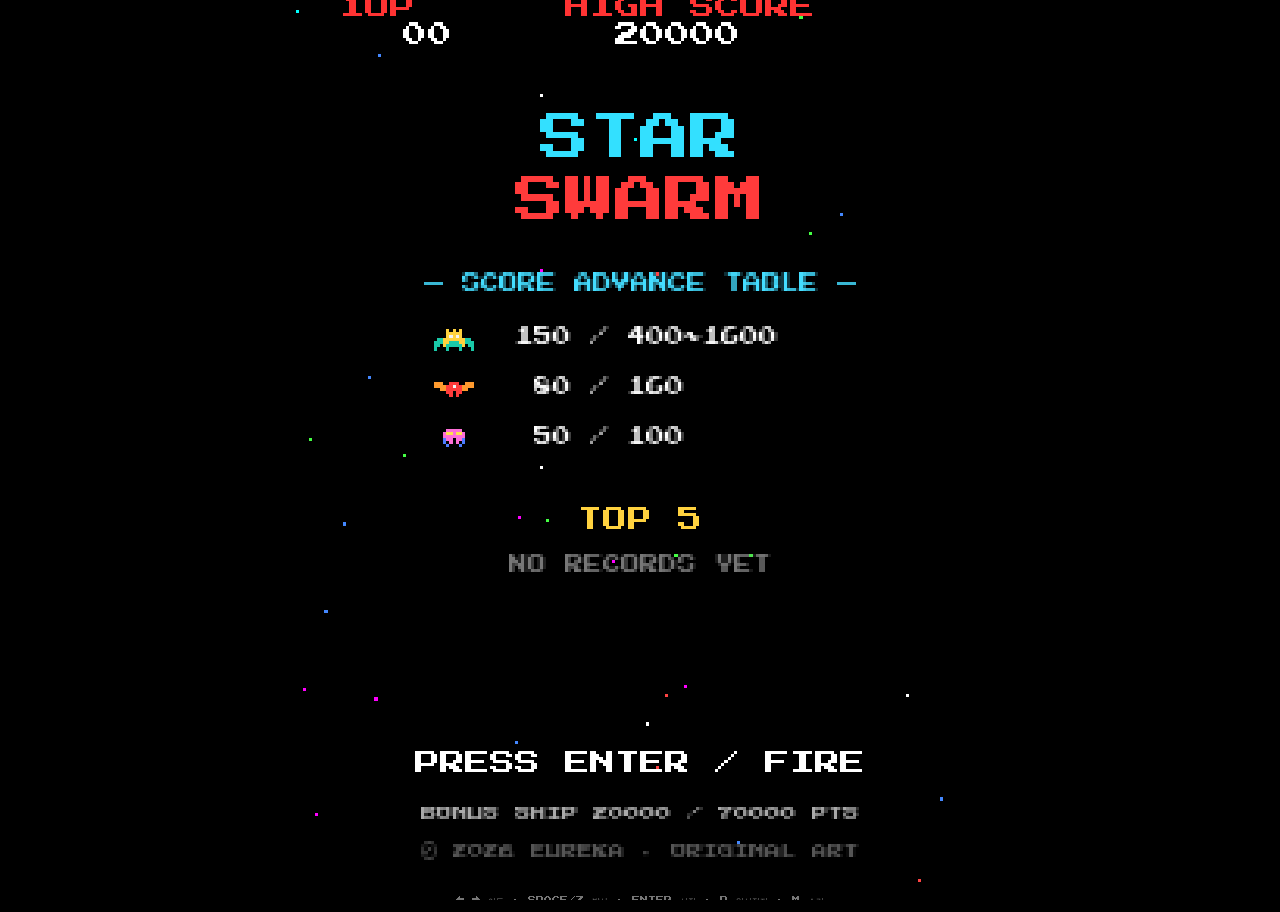
==== commit f3fa2f9f: "Star Swarm: ask to save after game over, store nickname scores in Supabase - After the results scree" ====
--- a/web/index.html
+++ b/web/index.html
@@ -13,6 +13,21 @@
   #wrap { padding-inline:16px; box-sizing:border-box; display:flex; flex-direction:column; align-items:center; justify-content:center; height:100%; }
   canvas { max-width:100%; image-rendering:pixelated; image-rendering:crisp-edges; background:#000;
     height:min(100vh, calc(100vw * 288 / 224)); aspect-ratio:224/288; }
+  #screen { position:relative; max-width:100%; }
+  #screen canvas { display:block; }
+  #nick { position:absolute; left:50%; top:50%; transform:translate(-50%,-50%); width:82%; box-sizing:border-box;
+    display:flex; flex-direction:column; gap:10px; padding:16px; background:#0b0b18; border:2px solid var(--accent); }
+  #nick[hidden] { display:none; } /* display:flex 가 hidden 속성을 덮어쓰지 않도록 */
+  #nick label { font-size:10px; color:#ffd23f; text-align:center; }
+  #nick input { font-family:inherit; font-size:14px; padding:8px; background:#000; color:#fff; border:2px solid #555;
+    width:100%; box-sizing:border-box; }
+  #nick input:focus { outline:none; border-color:#33e0ff; }
+  #nick .row { display:flex; gap:8px; }
+  #nick button { flex:1; font-family:inherit; font-size:10px; padding:10px 4px; color:#fff; background:#222; border:2px solid #555; cursor:pointer; }
+  #nick button[type=submit] { background:#5a1010; border-color:var(--accent); }
+  #nick button:focus-visible { outline:2px solid #33e0ff; }
+  #nick button:disabled { opacity:.5; cursor:wait; }
+  #nickMsg { margin:0; min-height:1.6em; font-family:system-ui,sans-serif; font-size:12px; color:#ff9a2e; text-align:center; }
   #help { font-size:8px; color:#777; padding:6px 16px; text-align:center; line-height:1.6; }
   #touch { display:none; width:100%; max-width:480px; justify-content:space-between; padding:8px 16px; box-sizing:border-box; }
   #touch button { font-family:inherit; font-size:12px; color:#fff; background:#222; border:2px solid #555;
@@ -27,7 +42,15 @@
 </head>
 <body>
 <div id="wrap">
-  <canvas id="game" width="224" height="288"></canvas>
+  <div id="screen">
+    <canvas id="game" width="224" height="288"></canvas>
+    <form id="nick" hidden>
+      <label for="nickInput">NICKNAME (A-Z 0-9)</label>
+      <input id="nickInput" maxlength="12" autocomplete="off" autocapitalize="off" spellcheck="false" placeholder="ACE PILOT">
+      <div class="row"><button type="submit" id="nickSave">SAVE</button><button type="button" id="nickCancel">CANCEL</button></div>
+      <p id="nickMsg" role="status"></p>
+    </form>
+  </div>
   <div id="help">← → 이동 · SPACE/Z 발사 · ENTER 시작 · P 일시정지 · M 소리</div>
   <div id="touch">
     <div><button data-k="ArrowLeft">◀</button> <button data-k="ArrowRight">▶</button></div>
@@ -121,11 +144,14 @@
   }
   keys[code] = down;
 }
+const typing = e => e.target instanceof HTMLInputElement; // 닉네임 입력 중에는 게임 키를 무시
 addEventListener('keydown', e => {
-  if (['ArrowLeft','ArrowRight','ArrowUp','ArrowDown','Space'].includes(e.code)) e.preventDefault();
+  if (typing(e)) return;
+  // Enter 도 막아서, YES 를 고른 Enter 가 방금 열린 닉네임 입력창을 빈 값으로 제출하지 않게 함
+  if (['ArrowLeft','ArrowRight','ArrowUp','ArrowDown','Space','Enter'].includes(e.code)) e.preventDefault();
   audio(); press(e.code, true);
 });
-addEventListener('keyup', e => press(e.code, false));
+addEventListener('keyup', e => press(e.code, false)); // 떼는 입력은 항상 반영 (입력창으로 포커스가 넘어가도 키가 눌린 채로 남지 않게)
 document.querySelectorAll('#touch button').forEach(b => {
   const k = b.dataset.k;
   b.addEventListener('pointerdown', e => { e.preventDefault(); audio(); press(k, true); });
@@ -144,21 +170,19 @@
 const ships = () => player.dual ? [player.x - 8, player.x + 8] : [player.x];
 const isDiving = e => e.st === 'dive' || e.st === 'escort' || e.st === 'beam';
 
-// 공유 랭킹: 아티팩트 db (플레이어마다 최고 점수 1개, scores/<userId>). 없으면 브라우저에만 저장
-let DB = null, UID = null;
-async function loadScores() {
-  try { const b = JSON.parse(localStorage.getItem('ss-best') || 'null'); if (b) hi = Math.max(hi, b); } catch { }
-  try { scores = JSON.parse(localStorage.getItem('ss-scores') || '[]'); } catch { }
-  try {
-    if (!window.claude?.use) return;
-    DB = await claude.use('db'); const u = await claude.use('user');
-    UID = u ? await u.id() : null;
-    if (!DB) return;
-    DB.collection('scores').orderBy('score', 'desc').limit(10).onSnapshot(s => {
-      scores = s.docs.map(d => d.data()); if (scores[0]) hi = Math.max(hi, scores[0].score);
-    }, () => {});
-  } catch { }
-}
+// ---------- 랭킹 저장소 (Supabase) ----------
+// publishable 키는 브라우저에 공개해도 되는 키예요. 권한은 테이블 보안 규칙(RLS)이 읽기·추가로만 제한합니다.
+const SUPABASE_URL = 'https://fjonodymlyqlxeqeglqt.supabase.co';
+const SUPABASE_KEY = 'sb_publishable_66XzyDnroaK8V6fPsZHRsQ_PDQAv4aC';
+function supabase(path, opts = {}) {
+  return fetch(`${SUPABASE_URL}/rest/v1/${path}`, { ...opts, headers: { apikey: SUPABASE_KEY, 'Content-Type': 'application/json', ...opts.headers } })
+    .then(r => { if (!r.ok) throw new Error('HTTP ' + r.status); return r.status === 201 || r.status === 204 ? null : r.json(); });
+}
+function loadScores() {
+  supabase('scores?select=name,score,stage&order=score.desc,created_at.asc&limit=10')
+    .then(s => { scores = s; if (s[0]) hi = Math.max(hi, s[0].score); }).catch(() => {});
+}
+const saveScore = entry => supabase('scores', { method: 'POST', headers: { Prefer: 'return=minimal' }, body: JSON.stringify(entry) });
 loadScores();
 
 function startGame() {
@@ -510,46 +534,58 @@
 
 function gameOver() { state = 'over'; stTimer = 0; }
 
-const LETTERS = 'ABCDEFGHIJKLMNOPQRSTUVWXYZ0123456789 .';
-let nameBuf = [0, 0, 0], namePos = 0;
+// ---------- 게임 종료 후 기록 저장 ----------
+const NICK_RE = /^[A-Za-z0-9 _-]{1,12}$/;
+const nickForm = document.getElementById('nick'), nickInput = document.getElementById('nickInput');
+const nickMsg = document.getElementById('nickMsg'), nickSave = document.getElementById('nickSave');
+let askYes = true, notice = '', noticeT = 0;
+
 function onKey(code) {
   if (code === 'KeyM') muted = !muted;
   if (code === 'KeyP' && state === 'game') paused = !paused;
-  if (state !== 'name') return;
-  const L = LETTERS.length;
-  if (code === 'ArrowRight' || code === 'ArrowUp') nameBuf[namePos] = (nameBuf[namePos] + 1) % L;
-  else if (code === 'ArrowLeft' || code === 'ArrowDown') nameBuf[namePos] = (nameBuf[namePos] + L - 1) % L;
-  else if (code === 'Backspace' && namePos > 0) namePos--;
-  else if (/^Key[A-Z]$/.test(code) || /^Digit\d$/.test(code)) { nameBuf[namePos] = LETTERS.indexOf(code.slice(-1)); namePos++; }
-  else if (isFireKey(code) || code === 'Enter') namePos++;
-  if (namePos >= 3) submitName();
-}
-function submitName() {
-  const name = nameBuf.map(i => LETTERS[i]).join('').trim() || 'AAA';
-  state = 'title';
-  const entry = { name, score: G.score, stage: G.stage, at: Date.now() };
-  const local = () => {
-    scores = [...scores, entry].sort((a, b) => b.score - a.score).slice(0, 10);
-    try { localStorage.setItem('ss-scores', JSON.stringify(scores)); } catch { }
-  };
-  try { localStorage.setItem('ss-best', JSON.stringify(Math.max(G.score, JSON.parse(localStorage.getItem('ss-best') || '0')))); } catch { }
-  if (!DB || !UID) return local();
-  const ref = DB.doc('scores/' + UID);
-  ref.get().then(s => { const prev = s.data(); if (!prev || prev.score < entry.score) return ref.set(entry); }).catch(local);
-}
+  if (state !== 'ask') return;
+  if (/^Arrow/.test(code)) askYes = !askYes;
+  else if (code === 'KeyY') openNickForm();
+  else if (code === 'KeyN' || code === 'Escape') skipSave();
+  else if (isFireKey(code) || code === 'Enter') askYes ? openNickForm() : skipSave();
+}
+// 이 키 입력이 타이틀 화면에서 '게임 시작'으로 다시 쓰이지 않도록 입력을 소모
+function skipSave() { state = 'title'; firePressed = enterPressed = false; }
+function openNickForm() {
+  state = 'name'; nickForm.hidden = false; nickInput.value = ''; nickMsg.textContent = ''; nickInput.focus();
+}
+function closeNickForm(msg = '') {
+  nickForm.hidden = true; nickInput.blur(); state = 'title'; notice = msg; noticeT = msg ? 240 : 0;
+}
+nickInput.addEventListener('input', () => {
+  const v = nickInput.value.replace(/[^A-Za-z0-9 _-]/g, '');
+  if (v !== nickInput.value) { nickInput.value = v; nickMsg.textContent = '영문, 숫자, 공백, _ - 만 쓸 수 있어요'; }
+});
+nickInput.addEventListener('keydown', e => { if (e.key === 'Escape') closeNickForm(); });
+document.getElementById('nickCancel').addEventListener('click', () => closeNickForm());
+nickForm.addEventListener('submit', e => {
+  e.preventDefault();
+  const name = nickInput.value.trim();
+  if (!NICK_RE.test(name)) { nickMsg.textContent = '닉네임을 영문 1~12자로 입력해 주세요'; return; }
+  nickSave.disabled = true; nickMsg.textContent = '저장 중…';
+  saveScore({ name, score: G.score, stage: G.stage, shots: G.shots, hits: G.hits })
+    .then(() => { closeNickForm('RECORD SAVED'); loadScores(); })
+    .catch(() => { nickMsg.textContent = '저장하지 못했어요. 인터넷 연결을 확인하고 다시 눌러 주세요'; })
+    .finally(() => { nickSave.disabled = false; });
+});
 
 function update() {
   frame++;
   stars.forEach(s => { s.y += player.state === 'dead' ? s.sp * 0.3 : s.sp; if (s.y > H) { s.y = 0; s.x = rnd(W); } });
   fx.forEach(f => f.t++); fx = fx.filter(f => f.t < (f.big ? 50 : 22));
   pops.forEach(p => p.t++); pops = pops.filter(p => p.t < 70);
+  if (noticeT > 0) noticeT--;
   if (state === 'title') { if (enterPressed || firePressed) startGame(); }
   else if (state === 'game') { if (!paused) updGame(); }
   else if (state === 'over') { if (++stTimer > 180) { state = 'results'; stTimer = 0; } }
   else if (state === 'results') {
     if (++stTimer > 300 || (stTimer > 60 && (enterPressed || firePressed))) {
-      const qualifies = G.score > 0 && (scores.length < 10 || G.score > scores[scores.length - 1].score);
-      if (qualifies) { state = 'name'; nameBuf = [0, 0, 0]; namePos = 0; } else state = 'title';
+      if (G.score > 0) { state = 'ask'; askYes = true; } else state = 'title';
     }
   }
   firePressed = enterPressed = false;
@@ -643,7 +679,8 @@
   rows.forEach(([img, s], i) => { spr(img, 52, 112 + i * 16); txt(s, 72, 109 + i * 16, '#fff', 'left', 6); });
   txt('TOP 5', W / 2, 166, '#ffd23f', 'center', 8);
   scores.slice(0, 5).forEach((s, i) =>
-    txt(`${i + 1}. ${s.name.padEnd(3)} ${String(s.score).padStart(7)} S${s.stage}`, W / 2, 180 + i * 11, '#ddd', 'center', 6));
+    txt(`${i + 1}. ${s.name.padEnd(12)} ${String(s.score).padStart(7)} S${s.stage}`, W / 2, 180 + i * 11, '#ddd', 'center', 6));
+  if (noticeT > 0) txt(notice, W / 2, 232, '#4df', 'center', 6);
   if (!scores.length) txt('NO RECORDS YET', W / 2, 182, '#777', 'center', 6);
   if ((frame >> 5) & 1 && t >= 1) txt('PRESS ENTER / FIRE', W / 2, 244, '#fff');
   txt('BONUS SHIP 20000 / 70000 PTS', W / 2, 262, '#aaa', 'center', 5);
@@ -665,13 +702,15 @@
       txt('NUMBER OF HITS', 24, cy, '#fff', 'left'); txt(String(G.hits), W - 24, cy, '#fff', 'right');
       txt('HIT-MISS RATIO', 24, cy + 16, '#4df', 'left'); txt(ratio + '%', W - 24, cy + 16, '#4df', 'right');
     }
-    if (state === 'name') {
-      ctx.fillStyle = 'rgba(0,0,0,0.75)'; ctx.fillRect(0, cy - 50, W, 110);
-      txt('ENTER YOUR INITIALS !', W / 2, cy - 40, '#f33');
-      txt('SCORE ' + G.score, W / 2, cy - 24, '#fff');
-      nameBuf.forEach((c, i) => txt(LETTERS[c], W / 2 - 16 + i * 16, cy, i === namePos && (frame >> 3) & 1 ? '#555' : '#ffd23f', 'center', 12));
-      txt('◀▶ 문자 선택 · FIRE 확정', W / 2, cy + 30, '#aaa', 'center', 6);
-    }
+    if (state === 'ask') {
+      ctx.fillStyle = 'rgba(0,0,0,0.8)'; ctx.fillRect(0, cy - 50, W, 110);
+      txt('SAVE YOUR RECORD ?', W / 2, cy - 40, '#f33');
+      txt(`SCORE ${G.score}  STAGE ${G.stage}`, W / 2, cy - 22, '#fff', 'center', 6);
+      [['YES', W / 2 - 36, askYes], ['NO', W / 2 + 36, !askYes]].forEach(([s, x, on]) =>
+        txt(on ? `> ${s} <` : s, x, cy, on ? '#ffd23f' : '#777', 'center', 8));
+      txt('◀▶ SELECT · FIRE OK', W / 2, cy + 24, '#aaa', 'center', 6);
+    }
+    if (state === 'name') { ctx.fillStyle = 'rgba(0,0,0,0.8)'; ctx.fillRect(0, 0, W, H); }
   }
   drawHUD();
 }
